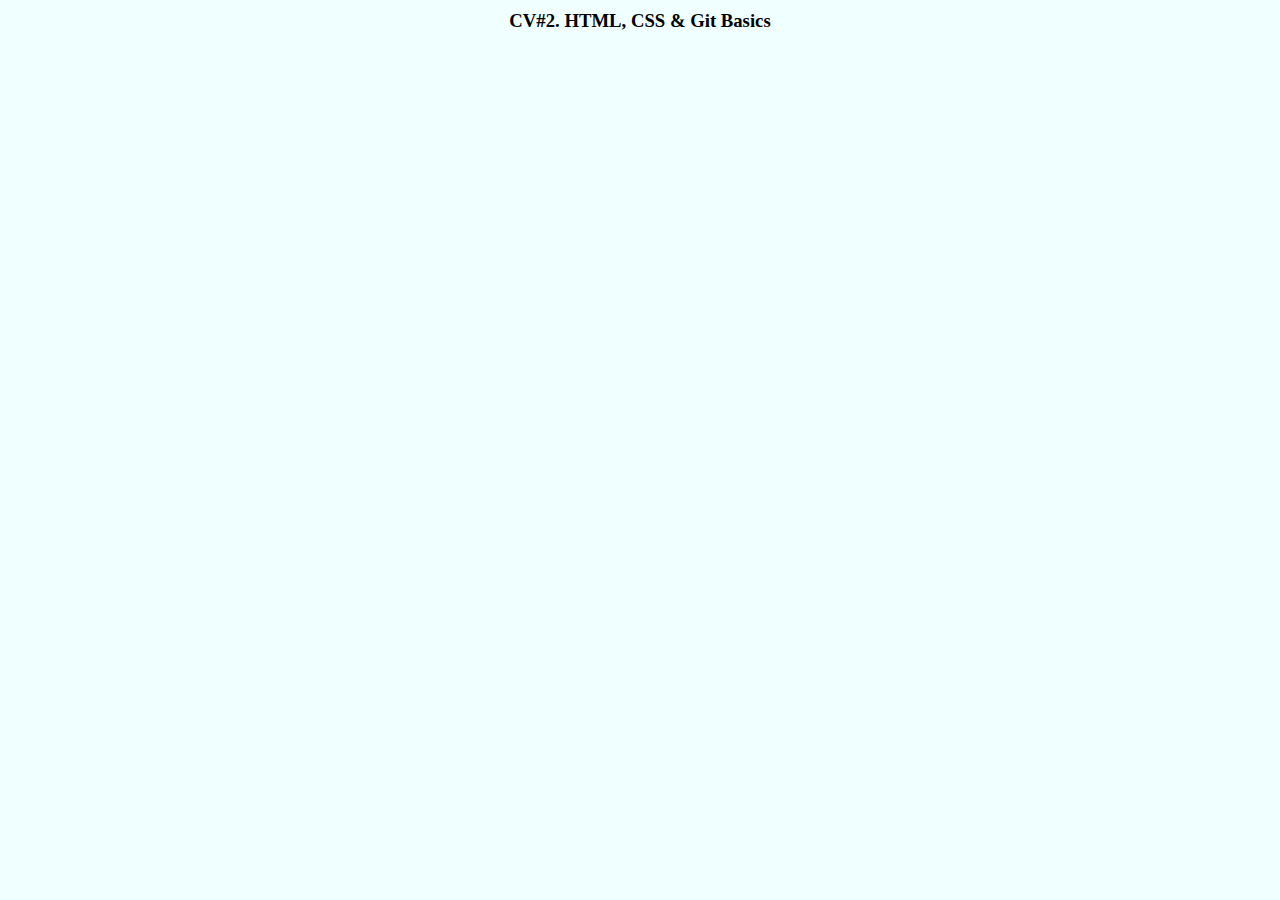
==== index.htm @ d286ba6b "init: first commit for task CV#2. HTML, CSS & Git Basics" ====
<!DOCTYPE html>
<html lang="en">

<head>
   <meta charset="UTF-8">
   <meta name="viewport" content="width=device-width, initial-scale=1.0">
   <link rel="stylesheet" href="style.css">
   <title>CV#2. HTML, CSS & Git Basics</title>
</head>

<body>

</body>
<h3>
   CV#2. HTML, CSS & Git Basics
</h3>

</html>
---- style.css ----
* {
   box-sizing: border-box;
   margin: 0;
   padding: 0;
}

html {
   width: 100vw;
   height: 100vh;
}

body {
   width: 100%;
   height: 100%;

   padding-top: 10px;
   padding-right: 10px;
   padding-bottom: 10px;
   padding-left: 10px;

   background-color: rgb(240, 255, 255);
}

h3 {
   text-align: center;
}
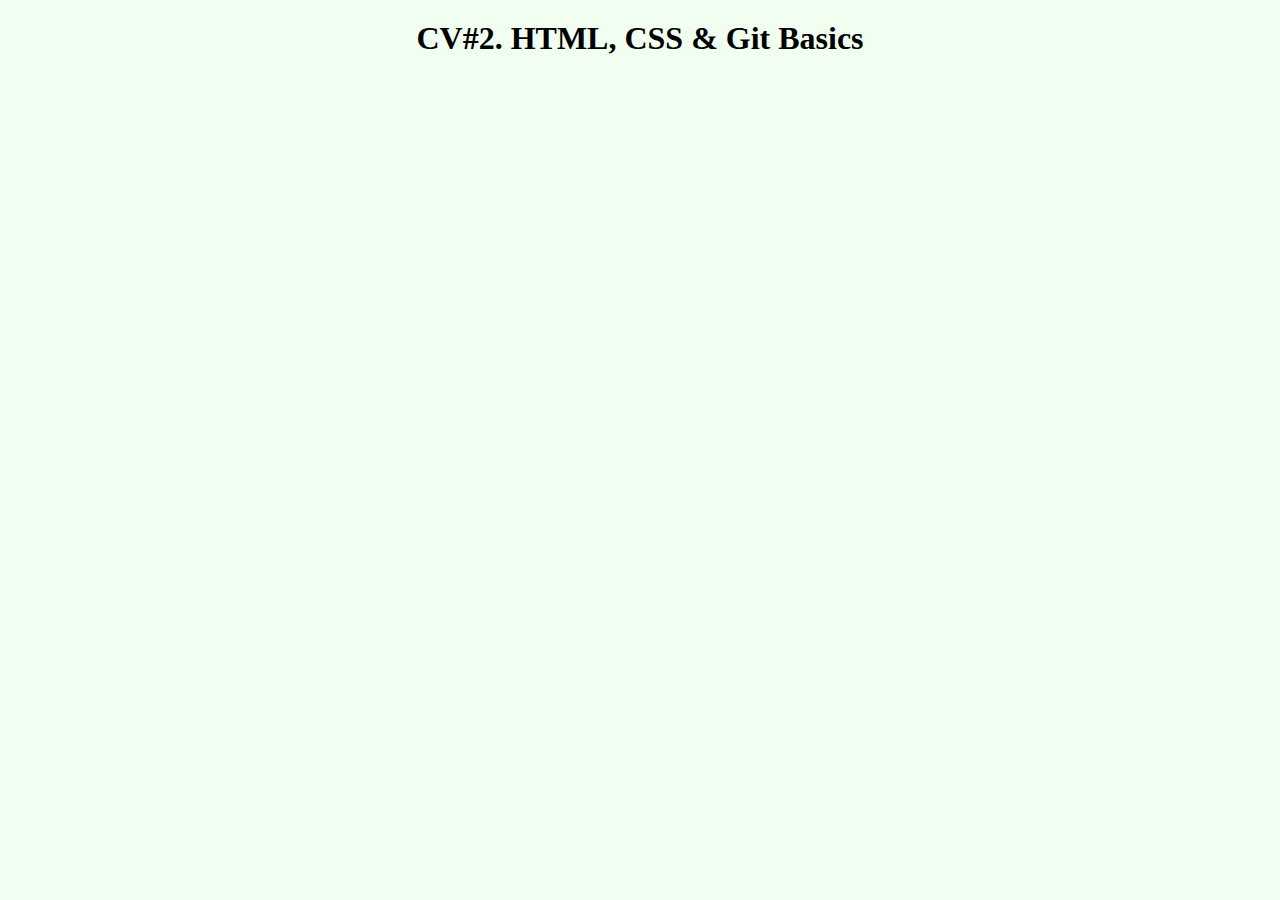
==== commit c5355a9c: "fix: edit README.md, fix index.html & style.css" ====
--- a/index.htm
+++ b/index.htm
@@ -9,10 +9,10 @@
 </head>
 
 <body>
+   <h1>
+      CV#2. HTML, CSS & Git Basics
+   </h1>
 
 </body>
-<h3>
-   CV#2. HTML, CSS & Git Basics
-</h3>
 
 </html>--- a/style.css
+++ b/style.css
@@ -13,14 +13,14 @@
    width: 100%;
    height: 100%;
 
-   padding-top: 10px;
-   padding-right: 10px;
-   padding-bottom: 10px;
-   padding-left: 10px;
+   padding-top: 20px;
+   padding-right: 20px;
+   padding-bottom: 20px;
+   padding-left: 20px;
 
-   background-color: rgb(240, 255, 255);
+   background-color: rgb(240, 255, 240);
 }
 
-h3 {
+h1 {
    text-align: center;
 }